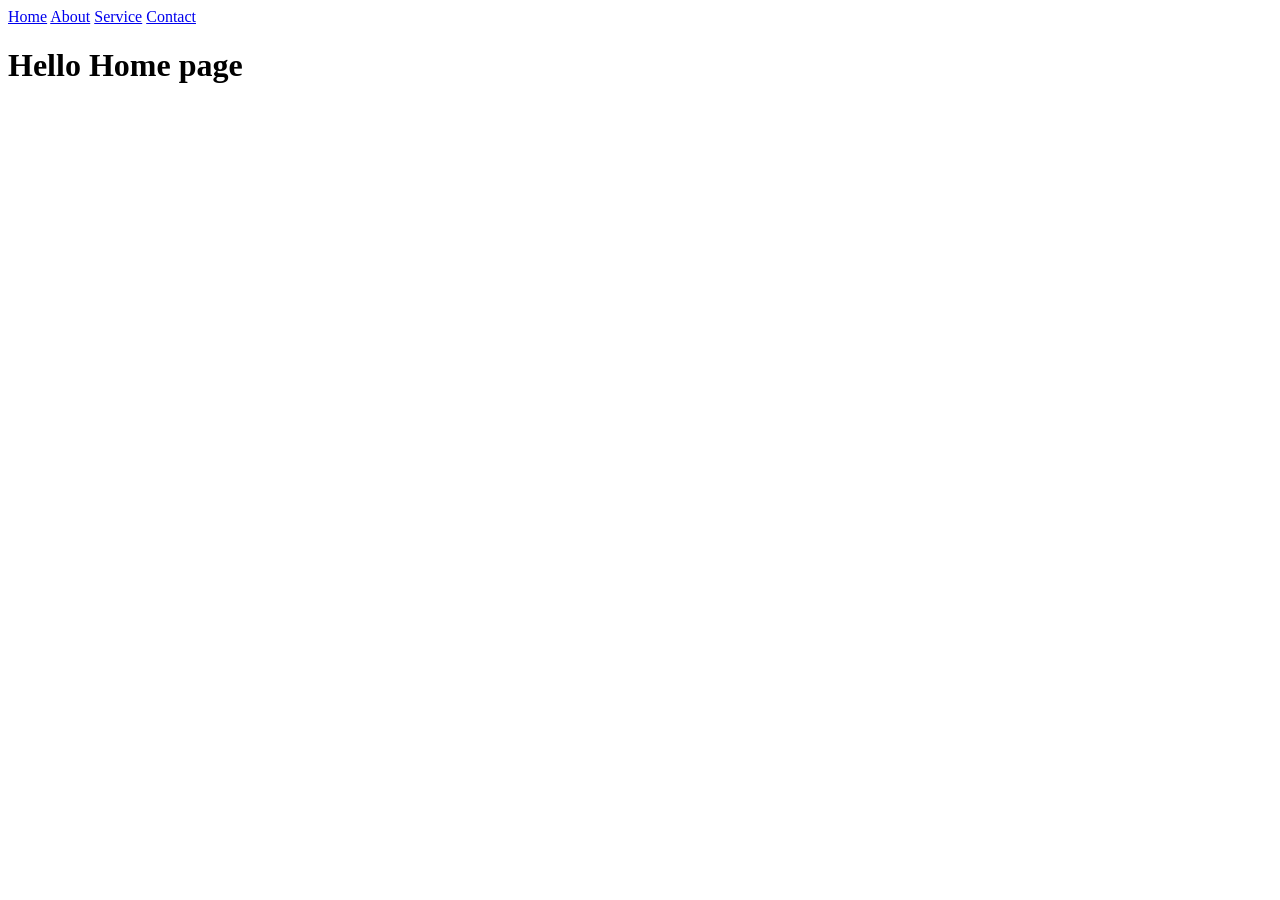
==== index.html @ 236f013f "initial message" ====
<!DOCTYPE html>
<html lang="en">
<head>
    <meta charset="UTF-8">
    <meta name="viewport" content="width=device-width, initial-scale=1.0">
    <title>Document</title>
</head>
<body>
    <a href="index.html">Home</a>
    <a href="about.html">About</a>
    <a href="service.html">Service</a> 
    <a href="contact.html">Contact</a>  
    <h1>Hello Home page</h1>
</body>
</html>
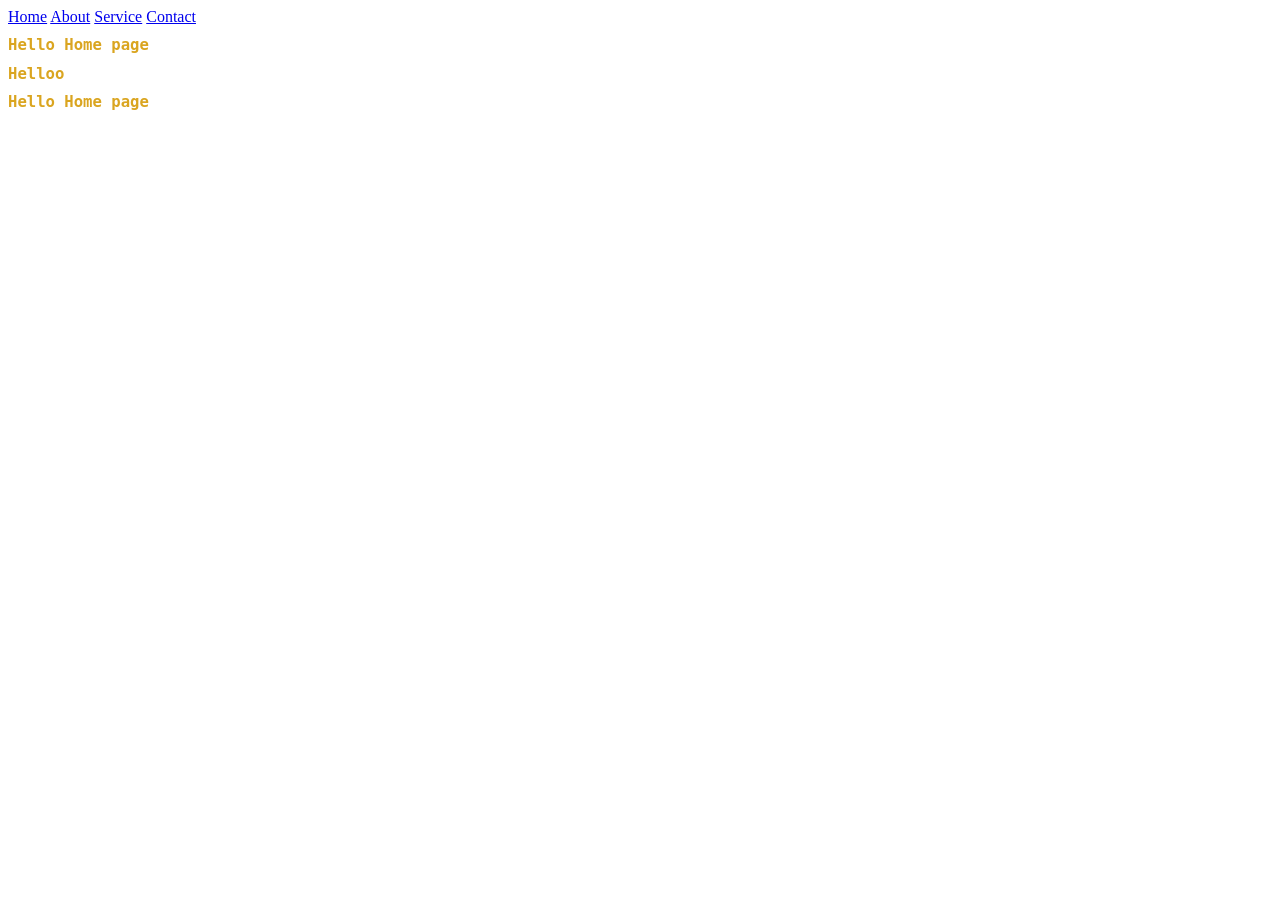
==== commit 5ae4a9d5: "initial message" ====
--- a/index.html
+++ b/index.html
@@ -4,12 +4,15 @@
     <meta charset="UTF-8">
     <meta name="viewport" content="width=device-width, initial-scale=1.0">
     <title>Document</title>
+    <link rel="stylesheet" href="style.css">
 </head>
 <body>
     <a href="index.html">Home</a>
     <a href="about.html">About</a>
     <a href="service.html">Service</a> 
-    <a href="contact.html">Contact</a>  
+    <a href="contact.html">Contact</a> 
+    <h1>Hello Home page</h1> 
+    <h1>Helloo</h1>
     <h1>Hello Home page</h1>
 </body>
 </html>
--- a/style.css
+++ b/style.css
@@ -0,0 +1,5 @@
+h1{
+    color:goldenrod;
+    font-size:larger;
+    font-family:monospace;
+}
